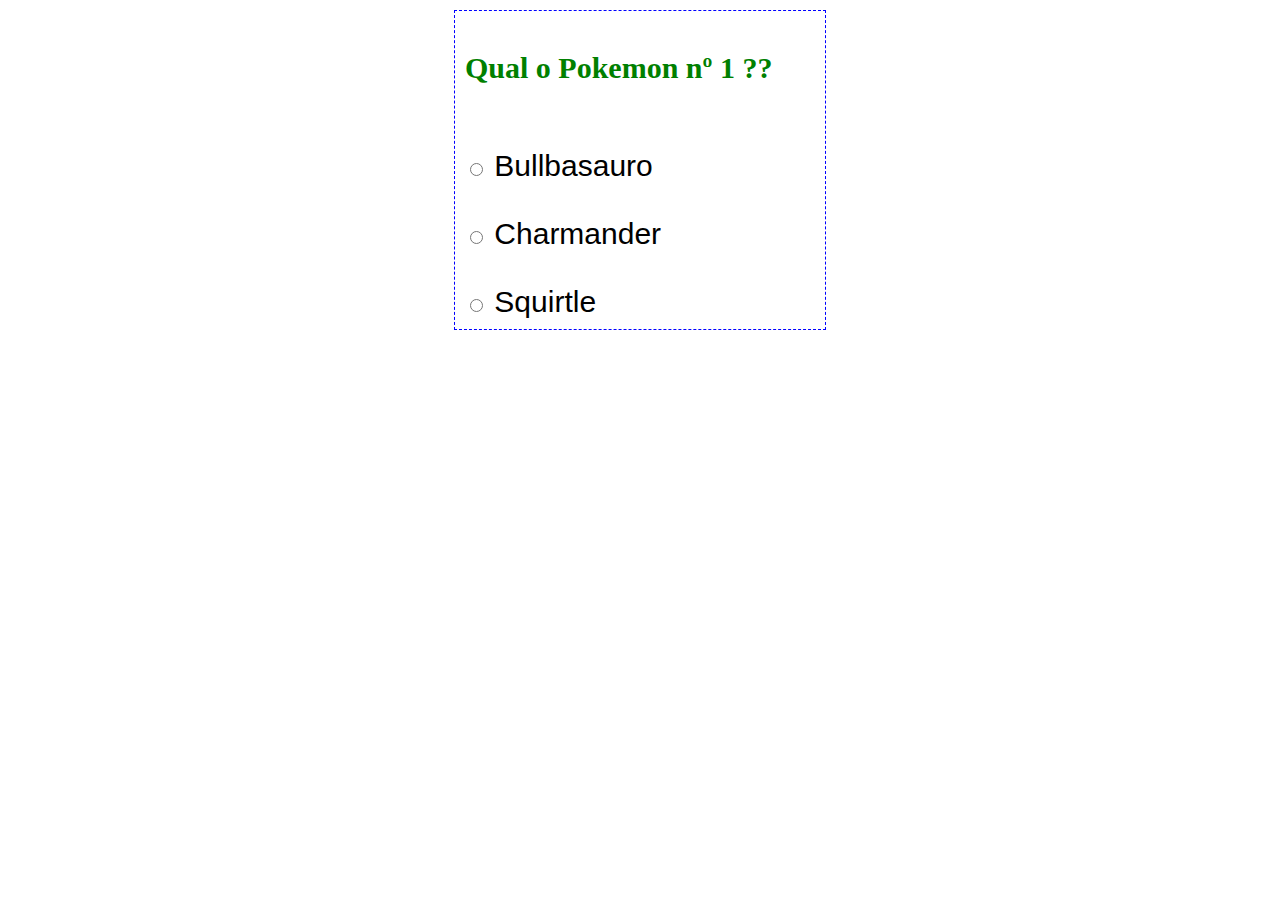
==== pokemon/index.html @ 38518ca1 "poke" ====
<!DOCTYPE html>
<html lang="pt-br">
<head>
    <meta charset="UTF-8">
    <meta name="viewport" content="width=device-width, initial-scale=1.0">
    <title>Pokemon</title>
    <link rel="stylesheet" href="style.css">
</head>
<body>
    <div class="alternativas">
        <div class="pergunta"><p><strong>Qual o Pokemon nº 1 ??</p></strong><br></div>
        <input type="radio" id="pokemon" name="pokemon" value="Bullbasauro">
        <label for="pokemon">Bullbasauro</label><br><br>
        <input type="radio" name="pokemon" id="pokemon" value="Charmander">
        <label for="pokemon">Charmander</label><br><br>
        <input type="radio" name="pokemon" id="pokemon" value="Squirtle">
        <label for="pokemon">Squirtle</label>
        
    </div>
</body>
</html>
---- pokemon/style.css ----
body{
    font-size: 30px;
    text-align: center;
}

.pergunta{
    font-family: 'pixelify Sans';
    color: green;
}

.alternativas{
    text-align: left;
    width: 350px; margin: 10px auto;
    font-family: Arial, Helvetica, sans-serif;
    border: 1px dashed blue;
    padding: 10px;
}

.pokemon{
    width: 400px;
    margin: 50px auto;
    padding: 20px;
}
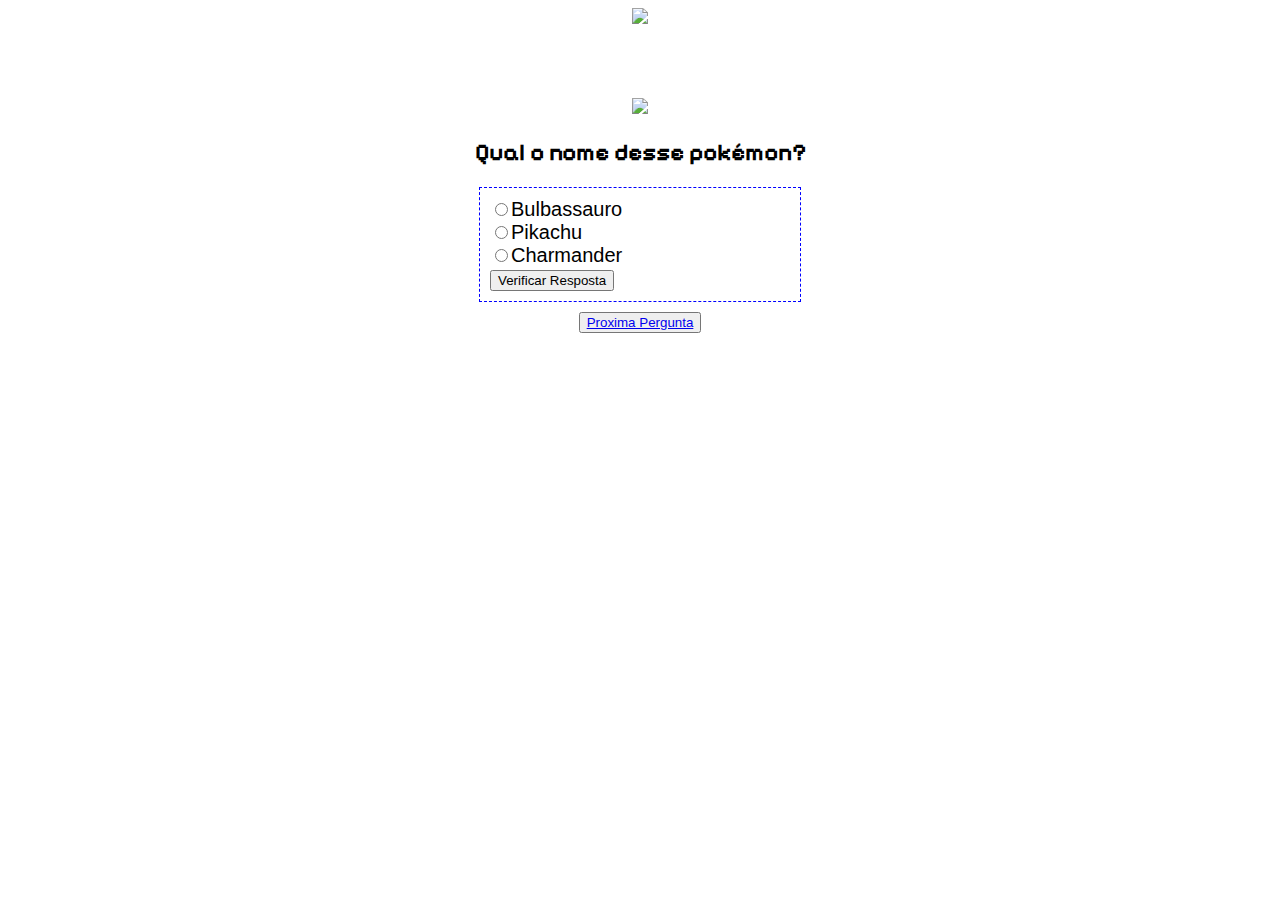
==== commit 47f3fe93: "up" ====
--- a/pokemon/index.html
+++ b/pokemon/index.html
@@ -3,19 +3,33 @@
 <head>
     <meta charset="UTF-8">
     <meta name="viewport" content="width=device-width, initial-scale=1.0">
-    <title>Pokemon</title>
+    <title>Pergunta1</title>
+    <link rel="preconnect" href="https://fonts.googleapis.com">
+<link rel="preconnect" href="https://fonts.gstatic.com" crossorigin>
+<link href="https://fonts.googleapis.com/css2?family=Pixelify+Sans&display=swap" rel="stylesheet">
     <link rel="stylesheet" href="style.css">
 </head>
 <body>
-    <div class="alternativas">
-        <div class="pergunta"><p><strong>Qual o Pokemon nº 1 ??</p></strong><br></div>
-        <input type="radio" id="pokemon" name="pokemon" value="Bullbasauro">
-        <label for="pokemon">Bullbasauro</label><br><br>
-        <input type="radio" name="pokemon" id="pokemon" value="Charmander">
-        <label for="pokemon">Charmander</label><br><br>
-        <input type="radio" name="pokemon" id="pokemon" value="Squirtle">
-        <label for="pokemon">Squirtle</label>
-        
-    </div>
+    <main>
+        <div>
+            <img src="images/logo.png">
+        </div>
+
+        <div class="pokemon">
+            <img src="images/001.png" width="150">
+            <h2 class="pergunta">Qual o nome desse pokémon?</h2>
+            <div class="alternativas">
+                <form action="">
+                    <input type="radio" name="resposta" id="alternativacerta">Bulbassauro<br>
+                    <input type="radio" name="resposta" id="">Pikachu<br>
+                    <input type="radio" name="resposta" id="">Charmander<br>
+                    <button type="button" onclick="VerificarResposta()">Verificar Resposta</button>
+                </form>
+            </div>
+            <button><a href="pergunta2.html">Proxima Pergunta</button></a>
+            <script src="java.js"></script>
+        </div>
+
+    </main>
 </body>
 </html>--- a/pokemon/style.css
+++ b/pokemon/style.css
@@ -1,21 +1,16 @@
 body{
-    font-size: 30px;
     text-align: center;
 }
-
 .pergunta{
-    font-family: 'pixelify Sans';
-    color: green;
+    font-family: 'Pixelify Sans';
 }
-
 .alternativas{
     text-align: left;
-    width: 350px; margin: 10px auto;
-    font-family: Arial, Helvetica, sans-serif;
+    width: 300px;     margin: 10px auto;
+    font-family: arial;    font-size: 20px;
     border: 1px dashed blue;
     padding: 10px;
 }
-
 .pokemon{
     width: 400px;
     margin: 50px auto;
